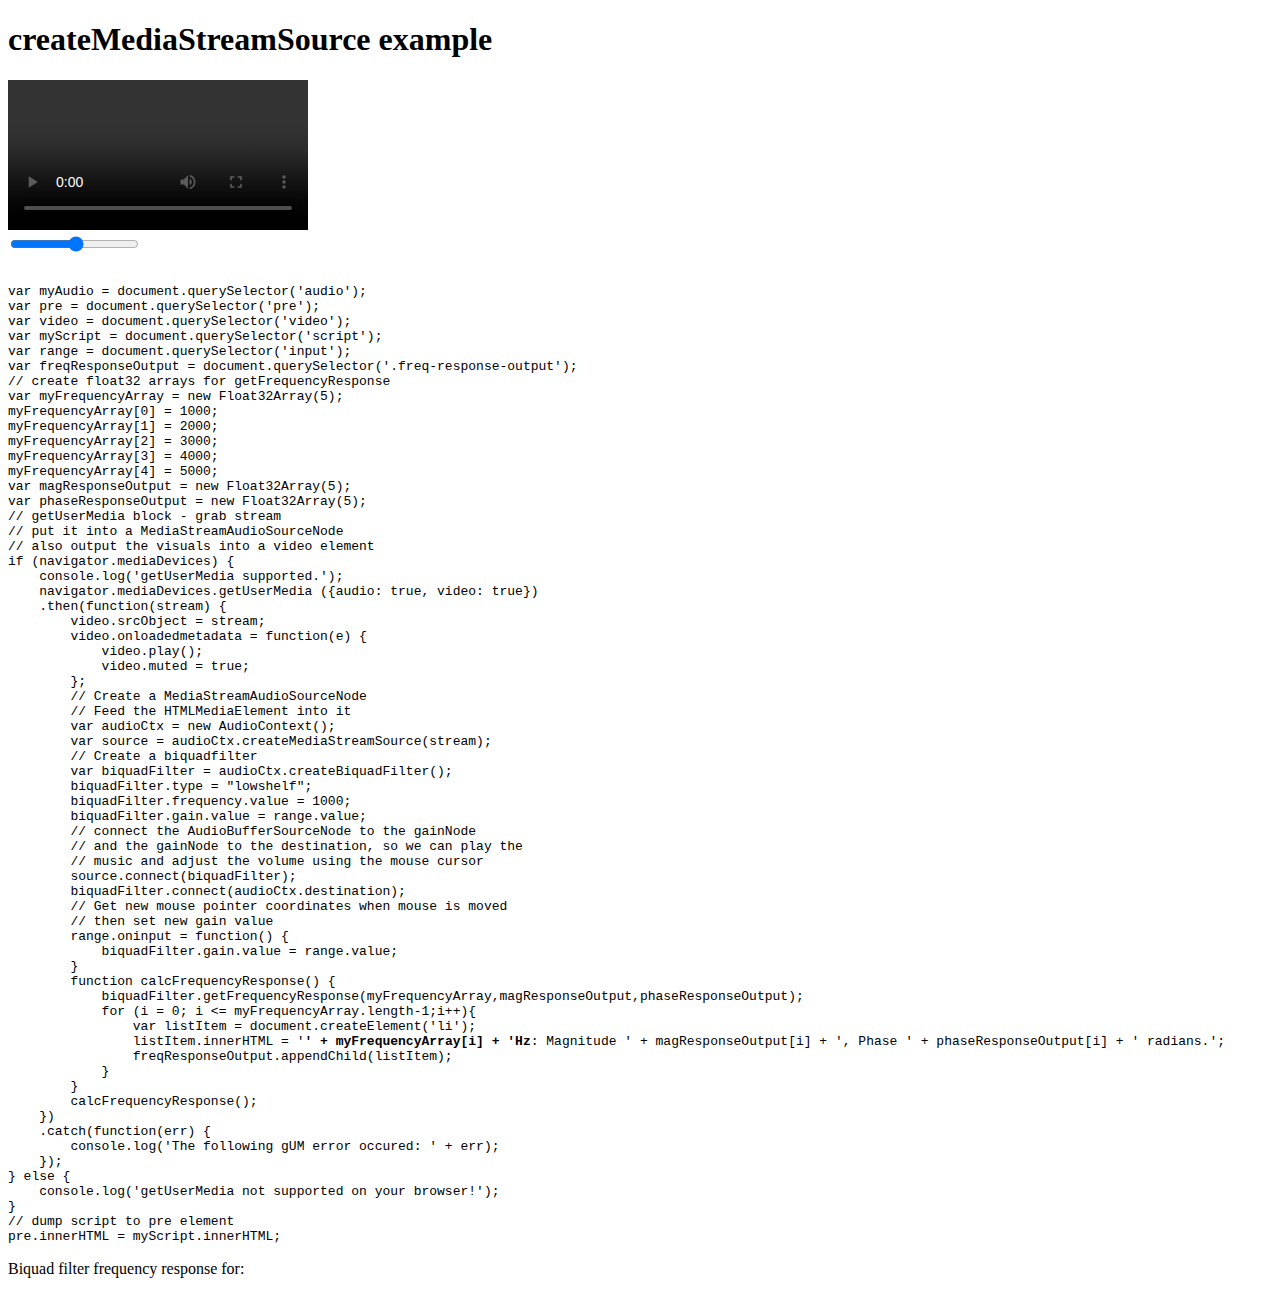
==== docs/createMediaStreamSource.html @ 6172fa0a "Create createMediaStreamSource.html" ====
<!DOCTYPE html>
<html>
  <head>
    <meta charset="utf-8">
    <meta http-equiv="X-UA-Compatible" content="IE=edge,chrome=1">
    <meta name="viewport" content="width=device-width">

    <title>createMediaStreamSource example</title>

    <link rel="stylesheet" href="">
    <!--[if lt IE 9]>
      <script src="//html5shiv.googlecode.com/svn/trunk/html5.js"></script>
    <![endif]-->
  </head>

  <body>
    <h1>createMediaStreamSource example</h1>
    <video controls>
    </video>
    <br>
    <input type="range" min="1" max="40">
    
    <pre></pre>

    <p>Biquad filter frequency response for: </p>
    <ul class="freq-response-output">
    </ul>
  </body>
<script>
var myAudio = document.querySelector('audio');
var pre = document.querySelector('pre');
var video = document.querySelector('video');
var myScript = document.querySelector('script');
var range = document.querySelector('input');
var freqResponseOutput = document.querySelector('.freq-response-output');
// create float32 arrays for getFrequencyResponse
var myFrequencyArray = new Float32Array(5);
myFrequencyArray[0] = 1000;
myFrequencyArray[1] = 2000;
myFrequencyArray[2] = 3000;
myFrequencyArray[3] = 4000;
myFrequencyArray[4] = 5000;
var magResponseOutput = new Float32Array(5);
var phaseResponseOutput = new Float32Array(5);
// getUserMedia block - grab stream
// put it into a MediaStreamAudioSourceNode
// also output the visuals into a video element 
if (navigator.mediaDevices) {
    console.log('getUserMedia supported.');
    navigator.mediaDevices.getUserMedia ({audio: true, video: true})
    .then(function(stream) {
        video.srcObject = stream;
        video.onloadedmetadata = function(e) {
            video.play();
            video.muted = true;
        };
        // Create a MediaStreamAudioSourceNode
        // Feed the HTMLMediaElement into it
        var audioCtx = new AudioContext();
        var source = audioCtx.createMediaStreamSource(stream);
        // Create a biquadfilter
        var biquadFilter = audioCtx.createBiquadFilter();
        biquadFilter.type = "lowshelf";
        biquadFilter.frequency.value = 1000;
        biquadFilter.gain.value = range.value;
        // connect the AudioBufferSourceNode to the gainNode
        // and the gainNode to the destination, so we can play the
        // music and adjust the volume using the mouse cursor
        source.connect(biquadFilter);
        biquadFilter.connect(audioCtx.destination);
        // Get new mouse pointer coordinates when mouse is moved
        // then set new gain value
        range.oninput = function() {
            biquadFilter.gain.value = range.value;
        }
        function calcFrequencyResponse() {
            biquadFilter.getFrequencyResponse(myFrequencyArray,magResponseOutput,phaseResponseOutput);
            for (i = 0; i <= myFrequencyArray.length-1;i++){
                var listItem = document.createElement('li');
                listItem.innerHTML = '<strong>' + myFrequencyArray[i] + 'Hz</strong>: Magnitude ' + magResponseOutput[i] + ', Phase ' + phaseResponseOutput[i] + ' radians.';
                freqResponseOutput.appendChild(listItem);
            }
        }
        calcFrequencyResponse();
    })
    .catch(function(err) {
        console.log('The following gUM error occured: ' + err);
    });
} else {
    console.log('getUserMedia not supported on your browser!');
}
// dump script to pre element
pre.innerHTML = myScript.innerHTML;
</script>
</html>
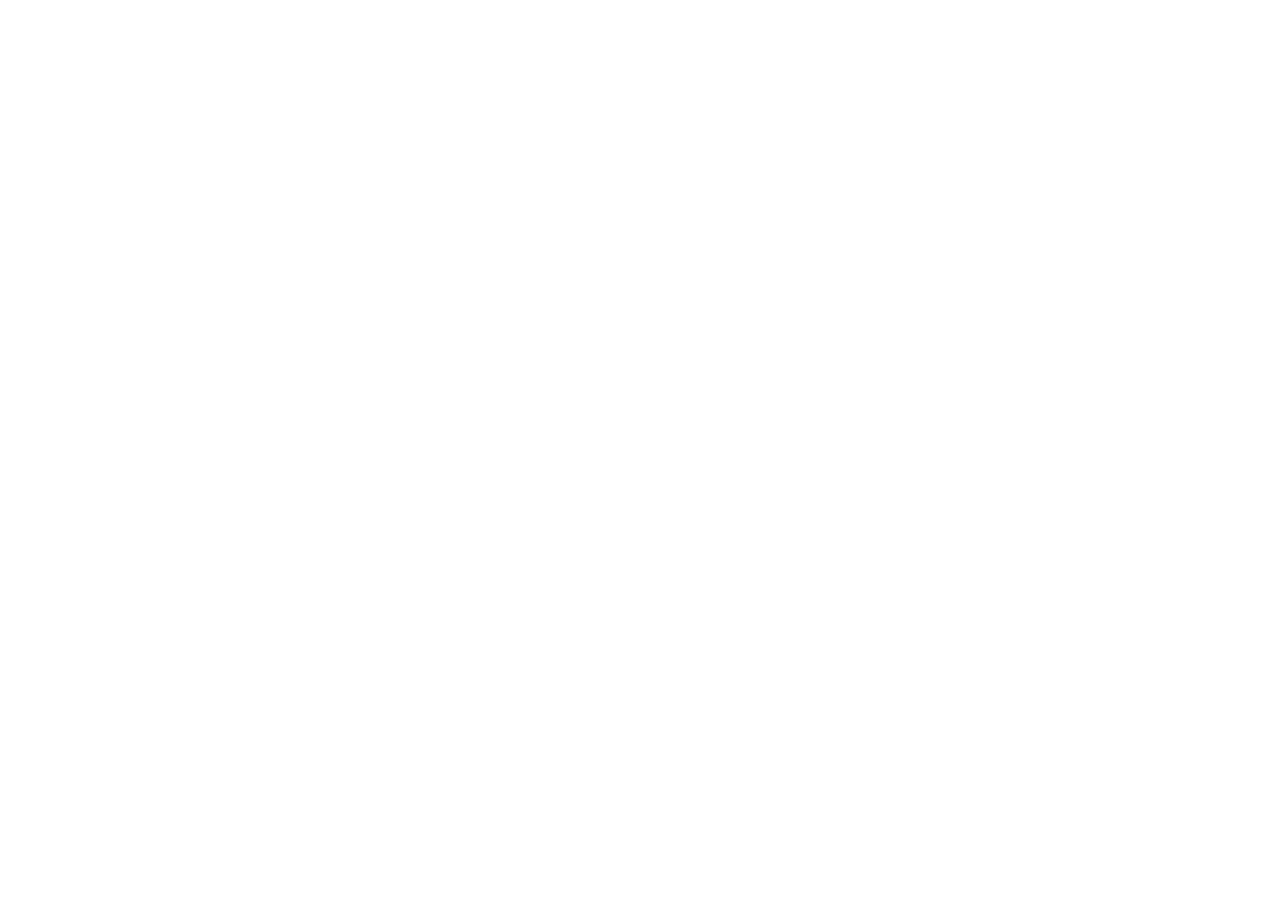
==== commit 9784f813: "added googlechart demo and spectrogram demo" ====
--- a/docs/createMediaStreamSource.html
+++ b/docs/createMediaStreamSource.html
@@ -14,82 +14,82 @@
   </head>
 
   <body>
-    <h1>createMediaStreamSource example</h1>
-    <video controls>
-    </video>
-    <br>
-    <input type="range" min="1" max="40">
-    
-    <pre></pre>
+    <!--Div that will hold the chart-->
+    <div id="chart_div"></div>
+  </body>
 
-    <p>Biquad filter frequency response for: </p>
-    <ul class="freq-response-output">
-    </ul>
-  </body>
-<script>
-var myAudio = document.querySelector('audio');
-var pre = document.querySelector('pre');
-var video = document.querySelector('video');
-var myScript = document.querySelector('script');
-var range = document.querySelector('input');
-var freqResponseOutput = document.querySelector('.freq-response-output');
-// create float32 arrays for getFrequencyResponse
-var myFrequencyArray = new Float32Array(5);
-myFrequencyArray[0] = 1000;
-myFrequencyArray[1] = 2000;
-myFrequencyArray[2] = 3000;
-myFrequencyArray[3] = 4000;
-myFrequencyArray[4] = 5000;
-var magResponseOutput = new Float32Array(5);
-var phaseResponseOutput = new Float32Array(5);
-// getUserMedia block - grab stream
-// put it into a MediaStreamAudioSourceNode
-// also output the visuals into a video element 
-if (navigator.mediaDevices) {
-    console.log('getUserMedia supported.');
-    navigator.mediaDevices.getUserMedia ({audio: true, video: true})
-    .then(function(stream) {
-        video.srcObject = stream;
-        video.onloadedmetadata = function(e) {
-            video.play();
-            video.muted = true;
-        };
-        // Create a MediaStreamAudioSourceNode
-        // Feed the HTMLMediaElement into it
-        var audioCtx = new AudioContext();
-        var source = audioCtx.createMediaStreamSource(stream);
-        // Create a biquadfilter
-        var biquadFilter = audioCtx.createBiquadFilter();
-        biquadFilter.type = "lowshelf";
-        biquadFilter.frequency.value = 1000;
-        biquadFilter.gain.value = range.value;
-        // connect the AudioBufferSourceNode to the gainNode
-        // and the gainNode to the destination, so we can play the
-        // music and adjust the volume using the mouse cursor
-        source.connect(biquadFilter);
-        biquadFilter.connect(audioCtx.destination);
-        // Get new mouse pointer coordinates when mouse is moved
-        // then set new gain value
-        range.oninput = function() {
-            biquadFilter.gain.value = range.value;
-        }
-        function calcFrequencyResponse() {
-            biquadFilter.getFrequencyResponse(myFrequencyArray,magResponseOutput,phaseResponseOutput);
-            for (i = 0; i <= myFrequencyArray.length-1;i++){
-                var listItem = document.createElement('li');
-                listItem.innerHTML = '<strong>' + myFrequencyArray[i] + 'Hz</strong>: Magnitude ' + magResponseOutput[i] + ', Phase ' + phaseResponseOutput[i] + ' radians.';
-                freqResponseOutput.appendChild(listItem);
+<!--Load the AJAX API-->
+<script type="text/javascript" src="https://www.gstatic.com/charts/loader.js"></script>
+<script type="text/javascript">
+
+  var myAudio = document.querySelector('audio');
+
+  if (navigator.mediaDevices) {
+      console.log('getUserMedia supported.');
+      navigator.mediaDevices.getUserMedia ({audio: true, video: false})
+      .then(function(stream) {
+
+          // Load the Visualization API and the corechart package.
+          google.charts.load('current', {'packages':['corechart']});
+       
+          // Create a MediaStreamAudioSourceNode
+          // Feed the HTMLMediaElement into it
+          var audioCtx = new AudioContext();
+          var source = audioCtx.createMediaStreamSource(stream);
+        
+          var analyser = audioCtx.createAnalyser();
+          source.connect(analyser);
+        
+          var frequencyArray = new Float32Array(analyser.frequencyBinCount);
+          var graphData = new Array(frequencyArray.length);
+          
+
+          function createSpectrogram() {
+  
+            analyser.getFloatFrequencyData(frequencyArray);
+
+            for(i = 0; i < frequencyArray.length; i++) {
+              if(frequencyArray[i] == -Infinity) {
+                graphData[i] = [i, -100];
+              }
+              else {
+                graphData[i] = [i, frequencyArray[i]];
+              }
             }
-        }
-        calcFrequencyResponse();
-    })
-    .catch(function(err) {
-        console.log('The following gUM error occured: ' + err);
-    });
-} else {
-    console.log('getUserMedia not supported on your browser!');
-}
-// dump script to pre element
-pre.innerHTML = myScript.innerHTML;
+            // Set a callback to run when the Google Visualization API is loaded.
+          google.charts.setOnLoadCallback(drawChart);
+          console.log("replotting graph");
+          }
+          
+          window.setInterval(createSpectrogram, 250); //recalculates spectrogram and draws graph every quarter second
+
+          // Callback that creates and populates a data table,
+          // instantiates the pie chart, passes in the data and
+          // draws it.
+          function drawChart() {
+
+            // Create the data table.
+            var data = new google.visualization.DataTable();
+            data.addColumn('number', 'Frequency');
+            data.addColumn('number', 'Intensity');
+            data.addRows(graphData);
+
+            // Set chart options
+            var options = {'title':'Fourier Transform',
+                          'width':400,
+                          'height':300};
+
+            // Instantiate and draw our chart, passing in some options.
+            var chart = new google.visualization.LineChart(document.getElementById('chart_div'));
+            chart.draw(data, options);
+          }
+       
+      })
+      .catch(function(err) {
+          console.log('The following getUserMedia error occured: ' + err);
+      });
+  } else {
+      console.log('getUserMedia not supported on your browser!');
+    }
 </script>
-</html>
+</html>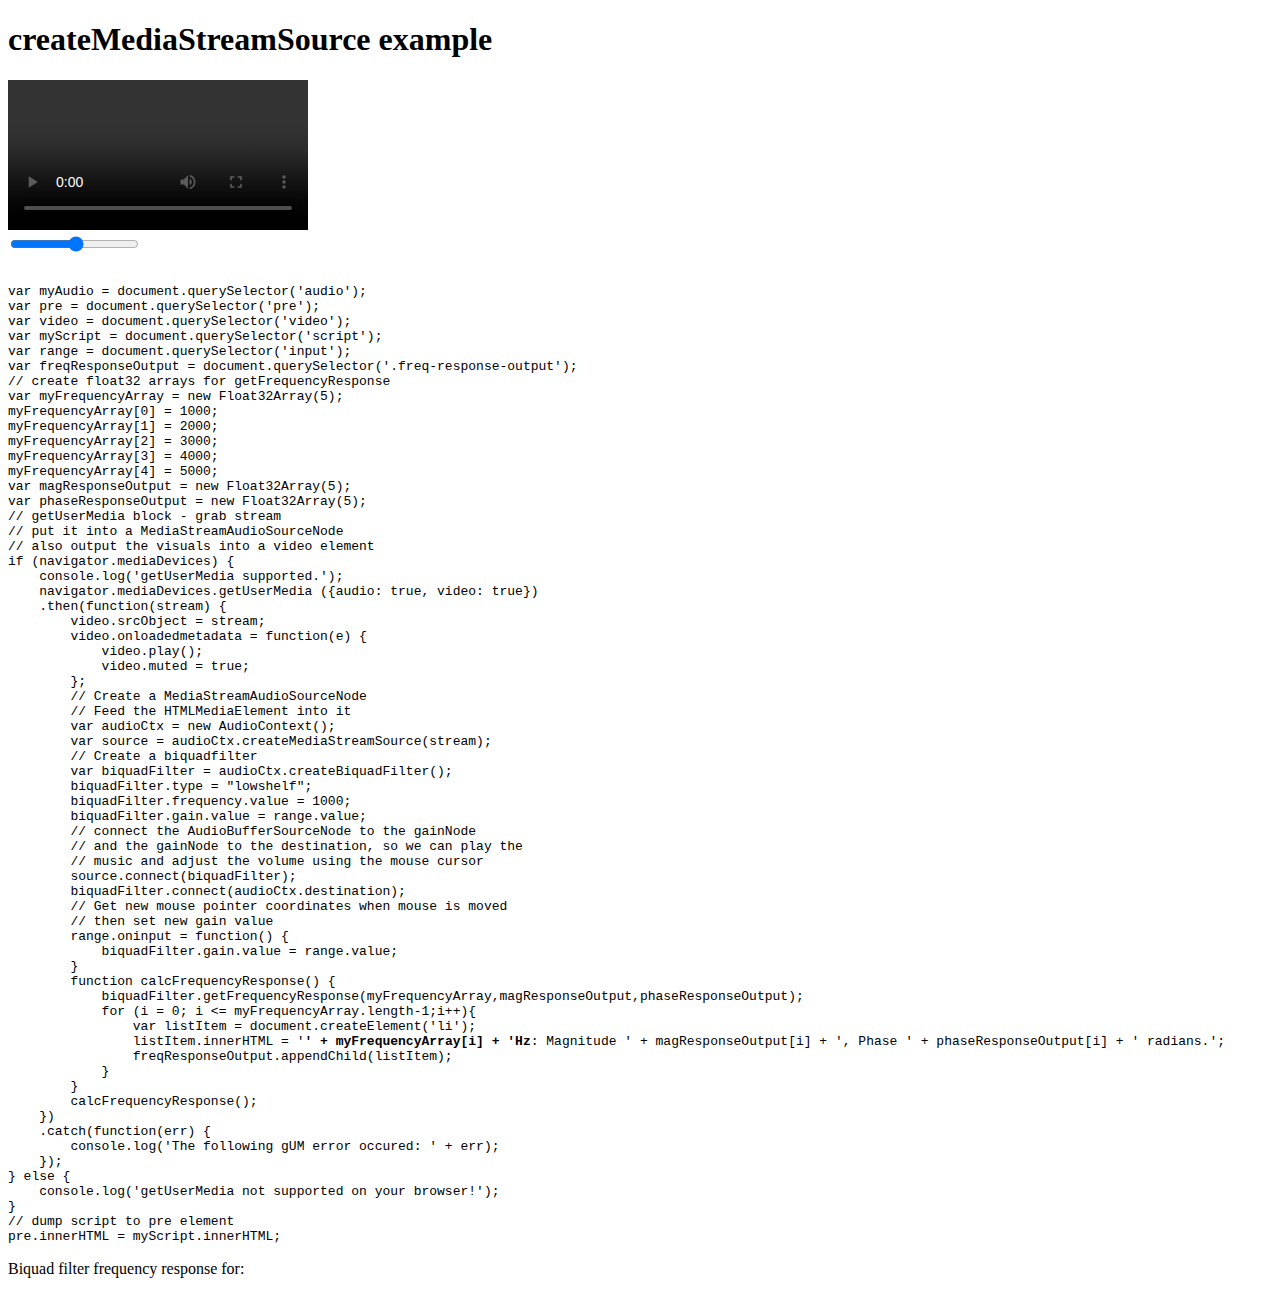
==== commit 8fc99601: "Update createMediaStreamSource.html" ====
--- a/docs/createMediaStreamSource.html
+++ b/docs/createMediaStreamSource.html
@@ -14,82 +14,82 @@
   </head>
 
   <body>
-    <!--Div that will hold the chart-->
-    <div id="chart_div"></div>
+    <h1>createMediaStreamSource example</h1>
+    <video controls>
+    </video>
+    <br>
+    <input type="range" min="1" max="40">
+    
+    <pre></pre>
+
+    <p>Biquad filter frequency response for: </p>
+    <ul class="freq-response-output">
+    </ul>
   </body>
-
-<!--Load the AJAX API-->
-<script type="text/javascript" src="https://www.gstatic.com/charts/loader.js"></script>
-<script type="text/javascript">
-
-  var myAudio = document.querySelector('audio');
-
-  if (navigator.mediaDevices) {
-      console.log('getUserMedia supported.');
-      navigator.mediaDevices.getUserMedia ({audio: true, video: false})
-      .then(function(stream) {
-
-          // Load the Visualization API and the corechart package.
-          google.charts.load('current', {'packages':['corechart']});
-       
-          // Create a MediaStreamAudioSourceNode
-          // Feed the HTMLMediaElement into it
-          var audioCtx = new AudioContext();
-          var source = audioCtx.createMediaStreamSource(stream);
-        
-          var analyser = audioCtx.createAnalyser();
-          source.connect(analyser);
-        
-          var frequencyArray = new Float32Array(analyser.frequencyBinCount);
-          var graphData = new Array(frequencyArray.length);
-          
-
-          function createSpectrogram() {
-  
-            analyser.getFloatFrequencyData(frequencyArray);
-
-            for(i = 0; i < frequencyArray.length; i++) {
-              if(frequencyArray[i] == -Infinity) {
-                graphData[i] = [i, -100];
-              }
-              else {
-                graphData[i] = [i, frequencyArray[i]];
-              }
+<script>
+var myAudio = document.querySelector('audio');
+var pre = document.querySelector('pre');
+var video = document.querySelector('video');
+var myScript = document.querySelector('script');
+var range = document.querySelector('input');
+var freqResponseOutput = document.querySelector('.freq-response-output');
+// create float32 arrays for getFrequencyResponse
+var myFrequencyArray = new Float32Array(5);
+myFrequencyArray[0] = 1000;
+myFrequencyArray[1] = 2000;
+myFrequencyArray[2] = 3000;
+myFrequencyArray[3] = 4000;
+myFrequencyArray[4] = 5000;
+var magResponseOutput = new Float32Array(5);
+var phaseResponseOutput = new Float32Array(5);
+// getUserMedia block - grab stream
+// put it into a MediaStreamAudioSourceNode
+// also output the visuals into a video element 
+if (navigator.mediaDevices) {
+    console.log('getUserMedia supported.');
+    navigator.mediaDevices.getUserMedia ({audio: true, video: true})
+    .then(function(stream) {
+        video.srcObject = stream;
+        video.onloadedmetadata = function(e) {
+            video.play();
+            video.muted = true;
+        };
+        // Create a MediaStreamAudioSourceNode
+        // Feed the HTMLMediaElement into it
+        var audioCtx = new AudioContext();
+        var source = audioCtx.createMediaStreamSource(stream);
+        // Create a biquadfilter
+        var biquadFilter = audioCtx.createBiquadFilter();
+        biquadFilter.type = "lowshelf";
+        biquadFilter.frequency.value = 1000;
+        biquadFilter.gain.value = range.value;
+        // connect the AudioBufferSourceNode to the gainNode
+        // and the gainNode to the destination, so we can play the
+        // music and adjust the volume using the mouse cursor
+        source.connect(biquadFilter);
+        biquadFilter.connect(audioCtx.destination);
+        // Get new mouse pointer coordinates when mouse is moved
+        // then set new gain value
+        range.oninput = function() {
+            biquadFilter.gain.value = range.value;
+        }
+        function calcFrequencyResponse() {
+            biquadFilter.getFrequencyResponse(myFrequencyArray,magResponseOutput,phaseResponseOutput);
+            for (i = 0; i <= myFrequencyArray.length-1;i++){
+                var listItem = document.createElement('li');
+                listItem.innerHTML = '<strong>' + myFrequencyArray[i] + 'Hz</strong>: Magnitude ' + magResponseOutput[i] + ', Phase ' + phaseResponseOutput[i] + ' radians.';
+                freqResponseOutput.appendChild(listItem);
             }
-            // Set a callback to run when the Google Visualization API is loaded.
-          google.charts.setOnLoadCallback(drawChart);
-          console.log("replotting graph");
-          }
-          
-          window.setInterval(createSpectrogram, 250); //recalculates spectrogram and draws graph every quarter second
-
-          // Callback that creates and populates a data table,
-          // instantiates the pie chart, passes in the data and
-          // draws it.
-          function drawChart() {
-
-            // Create the data table.
-            var data = new google.visualization.DataTable();
-            data.addColumn('number', 'Frequency');
-            data.addColumn('number', 'Intensity');
-            data.addRows(graphData);
-
-            // Set chart options
-            var options = {'title':'Fourier Transform',
-                          'width':400,
-                          'height':300};
-
-            // Instantiate and draw our chart, passing in some options.
-            var chart = new google.visualization.LineChart(document.getElementById('chart_div'));
-            chart.draw(data, options);
-          }
-       
-      })
-      .catch(function(err) {
-          console.log('The following getUserMedia error occured: ' + err);
-      });
-  } else {
-      console.log('getUserMedia not supported on your browser!');
-    }
+        }
+        calcFrequencyResponse();
+    })
+    .catch(function(err) {
+        console.log('The following gUM error occured: ' + err);
+    });
+} else {
+    console.log('getUserMedia not supported on your browser!');
+}
+// dump script to pre element
+pre.innerHTML = myScript.innerHTML;
 </script>
-</html>+</html>
